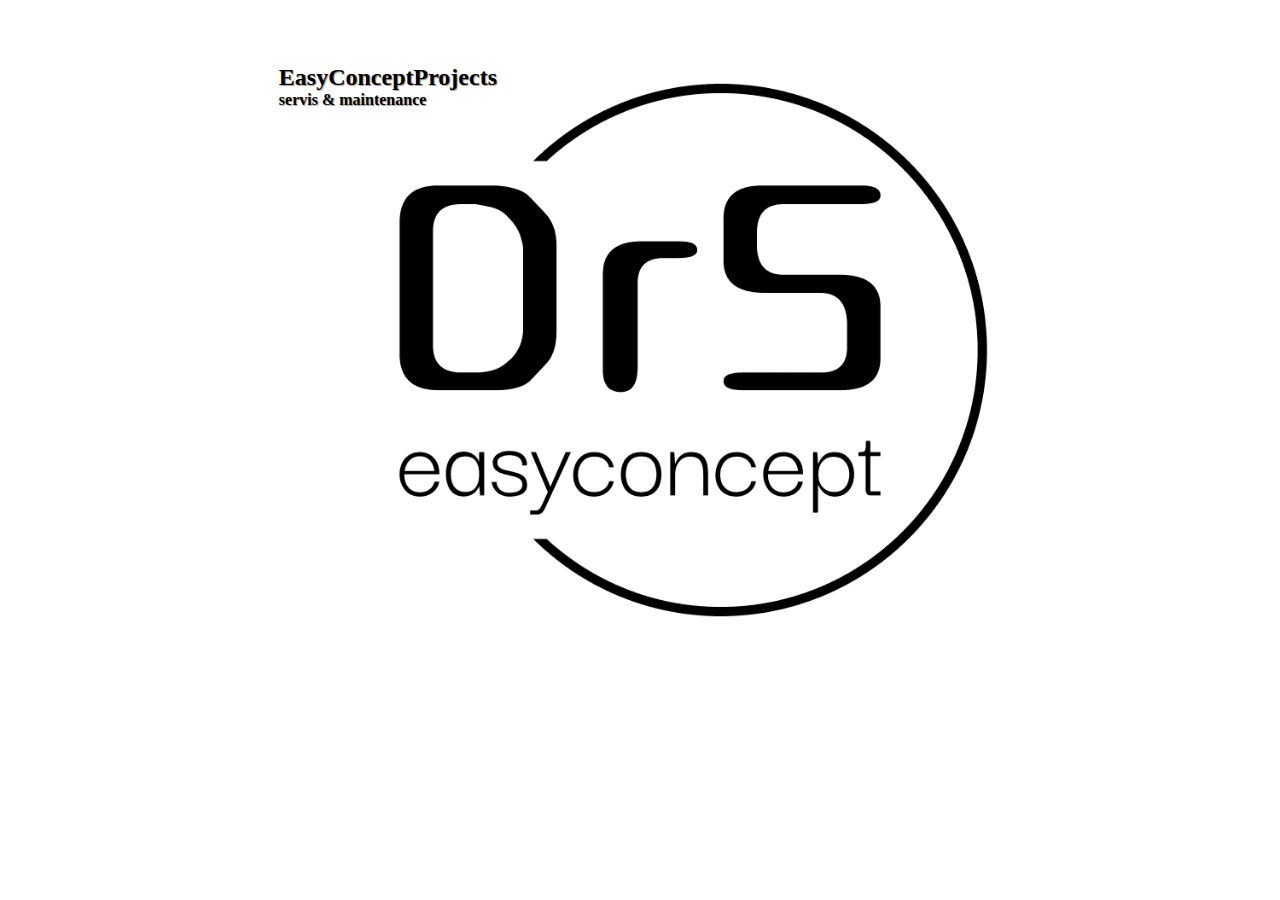
==== index.html @ b2d7d33b "testy" ====
<!DOCTYPE html>
<html> 
<head>
	<meta charset="utf-8">
	<meta name="viewport" content="width=device-width, initial-scale=1">
	<meta name="generator" content="RocketCake">
	<title></title>
	<link rel="stylesheet" type="text/css" href="index_html.css?h=b3ecfb3a">
</head>
<body>
<div class="textstyle1">
<div id="container_6a66f0ab"><div class="textstyle2"><span class="textstyle3"><br/><br/><br/></span><div id="container_19edd504"><div id="container_19edd504_padding" ><div class="textstyle4"><span class="textstyle5">EasyConceptProjects</span><span class="textstyle5"><br/></span><span class="textstyle6">servis &amp; maintenance</span></div>
<div class="textstyle1"></div>
</div></div><span class="textstyle3"><br/><br/><br/><br/><br/><br/><br/><br/><br/><br/><br/><br/><br/><br/></span></div>
<div class="textstyle1"></div>
</div>  </div>
</body>
</html>
---- index_html.css ----
a { color:#5D5D9E; } 
a:visited { color:#5D5D9E; } 
a:active { color:#5C615E; } 
a:hover { color:#B2B3B4; } 
body { background-color:#FFFFFF; padding:0;  margin: 0; }
.textstyle1 { text-align:left; }
#container_6a66f0ab { vertical-align: top; position:relative; display: inline-block; width:100%; min-height:700px; background-color:#FFFFFF; background-image: url(images/cirkllogo_black.png); background-position:center center; background-size:cover;  }
.textstyle2 { text-align:center; }
.textstyle3 { font-size:12pt; font-family:Arial, Helvetica, sans-serif; color:#000000;  }
#container_19edd504 { vertical-align: top; position:relative; display: inline-block; width:58%; min-height:106px; background:none;  }
#container_19edd504_padding { margin: 10px; display: block;  }
.textstyle4 { text-align:justify; }
.textstyle5 { font-size:18pt; font-family:'Palatino Linotype', 'Book Antiqua3', Palatino, serif; color:#000000; font-weight:bold; text-shadow: 1px 1px 1px rgba(0, 0, 0, 0.392157);  }
.textstyle6 { font-size:12pt; font-family:'Palatino Linotype', 'Book Antiqua3', Palatino, serif; color:#000000; font-weight:bold; text-shadow: 1px 1px 1px rgba(0, 0, 0, 0.392157);  }
@media only screen and (max-width: 360px)
{
		#container_19edd504 { width:100%;  }
}
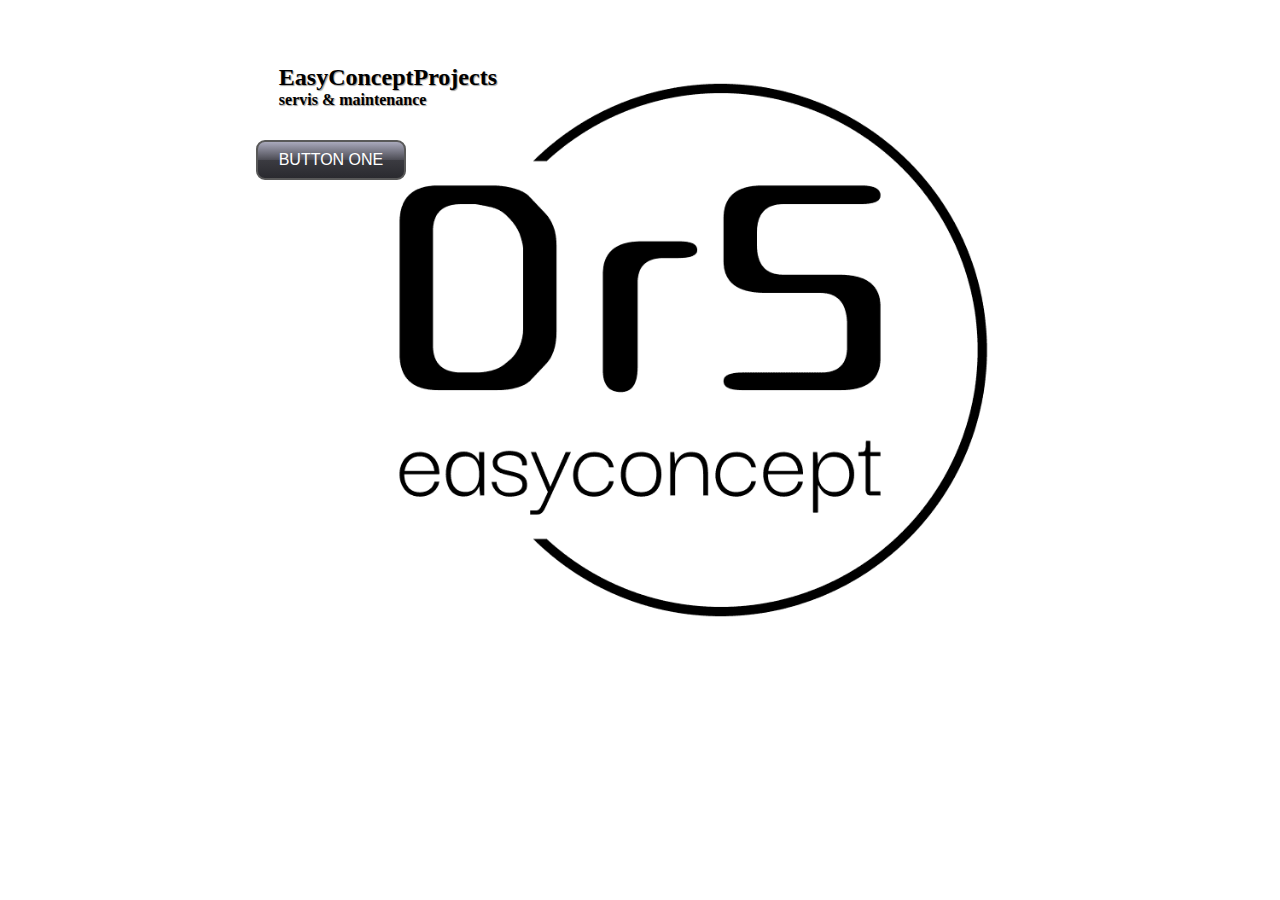
==== commit c60d4d2a: "index1" ====
--- a/index.html
+++ b/index.html
@@ -5,14 +5,36 @@
 	<meta name="viewport" content="width=device-width, initial-scale=1">
 	<meta name="generator" content="RocketCake">
 	<title></title>
-	<link rel="stylesheet" type="text/css" href="index_html.css?h=b3ecfb3a">
+	<link rel="stylesheet" type="text/css" href="index_html.css?h=679738d3">
 </head>
 <body>
 <div class="textstyle1">
 <div id="container_6a66f0ab"><div class="textstyle2"><span class="textstyle3"><br/><br/><br/></span><div id="container_19edd504"><div id="container_19edd504_padding" ><div class="textstyle4"><span class="textstyle5">EasyConceptProjects</span><span class="textstyle5"><br/></span><span class="textstyle6">servis &amp; maintenance</span></div>
 <div class="textstyle1"></div>
-</div></div><span class="textstyle3"><br/><br/><br/><br/><br/><br/><br/><br/><br/><br/><br/><br/><br/><br/></span></div>
+</div></div><span class="textstyle3"><br/><br/></span></div>
+<div class="textstyle1"><div id="menu_3578321b"><div  class="menuholder1">
+	<script type="text/javascript" src="images/wsp_menu.js"></script>
+	<script type="text/javascript">
+		var js_menu_3578321b= new wsp_menu('menu_3578321b', 'menu_3578321b', 20, null, true);
+
+
+	</script>
+</div></div></div>
+<div class="textstyle2"><span class="textstyle3"><br/></span></div>
+<div class="textstyle1"><a href="index1.html" style="text-decoration:none"><div id="button_19edd504"><div class="vcenterstyle1"><div class="vcenterstyle2"><div class="textstyle2">  <span class="textstyle7">BUTTON ONE</span>
+</div>
+<div class="textstyle1"></div>
+</div></div></div></a></div>
+<div class="textstyle2"><span class="textstyle3"><br/><br/><br/><br/><br/><br/><br/><br/><br/><br/><br/></span></div>
 <div class="textstyle1"></div>
 </div>  </div>
+<div class="textstyle2">
+<div id="container_5f62f228"><div id="container_5f62f228_padding" ><div class="textstyle1">  <a href="index1.html"><img src="images/logo_black_1200x1200.png" width="1200" height="1200" id="img_606e82ec" alt="" title="" border="0" /></a>
+  <div id="text_1e96eab0">
+    <div class="textstyle2">
+<span class="textstyle8">E</span><span class="textstyle5">asy Concept </span><span class="textstyle8">Pro</span><span class="textstyle5">jects</span><span class="textstyle5"><br/></span><span class="textstyle6">servis &amp; maintenance</span>      </div>
+    </div>
+</div>
+<div style="clear:both"></div></div></div>  </div>
 </body>
 </html>--- a/index_html.css
+++ b/index_html.css
@@ -2,6 +2,24 @@
 a:visited { color:#5D5D9E; } 
 a:active { color:#5C615E; } 
 a:hover { color:#B2B3B4; } 
+#menu_3578321b a { text-decoration: none; }
+#menu_3578321b_pane { background-color: #80FF00; border: 1px solid #FF80C0; padding-top: 20px; padding-bottom: 20px; box-shadow: 2px 2px 6px 0px rgba(8, 8, 8, 0.784314); }
+#menu_3578321b_hr { background-color: #FF80C0; height: 1px; border: none; }
+#menu_3578321b_entry { padding-left: 20px; padding-right: 20px; padding-top: 3px; padding-bottom: 3px; }
+#menu_3578321b_entry:hover { background-color: #800000; color: #00FF00 !important; }
+#menu_3578321b_entry:hover span { color:#00FF00 !important; }
+		.menu_3578321b_mainMenuEntry { text-align: center; }
+		.menu_3578321b_mainMenuEntry:hover {	background-color:#800000; }
+		.menu_3578321b_mainMenuEntry:hover span {	color:#800040 !important; }
+		#menu_3578321b .mobileEntry { display: none; } 
+		#menu_3578321b .normalEntry { display: block; } 
+		@media only screen and (max-width:550px) { 
+			#menu_3578321b .mobileEntry { display: block; } 
+			#menu_3578321b .normalEntry { display: none; } 
+		}
+#button_19edd504 { box-sizing: border-box; border-radius: 9px; position:absolute; left:20%; top:20%; width:150px; height:40px; background-color:#A9A9BC; background: linear-gradient(to bottom,#A9A9BC, #4C4C54 50%, #3B3B41 50%, #2A2A2F); border: 2px solid #595959;  }
+#button_19edd504:hover { background-color:#DE0000; background: linear-gradient(to bottom,#DE0000, #630000 50%, #4D0000 50%, #370000); border-color:#000000;  }
+#button_19edd504:hover span { color:#FFFFFF; }
 body { background-color:#FFFFFF; padding:0;  margin: 0; }
 .textstyle1 { text-align:left; }
 #container_6a66f0ab { vertical-align: top; position:relative; display: inline-block; width:100%; min-height:700px; background-color:#FFFFFF; background-image: url(images/cirkllogo_black.png); background-position:center center; background-size:cover;  }
@@ -12,6 +30,25 @@
 .textstyle4 { text-align:justify; }
 .textstyle5 { font-size:18pt; font-family:'Palatino Linotype', 'Book Antiqua3', Palatino, serif; color:#000000; font-weight:bold; text-shadow: 1px 1px 1px rgba(0, 0, 0, 0.392157);  }
 .textstyle6 { font-size:12pt; font-family:'Palatino Linotype', 'Book Antiqua3', Palatino, serif; color:#000000; font-weight:bold; text-shadow: 1px 1px 1px rgba(0, 0, 0, 0.392157);  }
+#menu_3578321b { vertical-align: bottom; position:relative; display: inline-block; margin:20px 0px 0px 0px;width:100%; height:38px; text-align:left; background:none;  }
+.menuholder1 { position: relative; overflow: hidden; width: 100%; height: 100%; }
+.vcenterstyle1 { display: table; width: 100%; height: 100%; }
+.vcenterstyle2 { display: table-cell; vertical-align: middle; }
+.textstyle7 { font-size:12pt; font-family:Arial, Helvetica, sans-serif; color:#FFFFFF;  }
+#container_5f62f228 { vertical-align: top; position:relative; display: inline-block; width:100%; min-height:650px; background:none;  }
+#container_5f62f228_padding { margin: 10px; display: block;  }
+#img_606e82ec { position:absolute; left:0%; top:15%; width:100%; background:none; height:auto;  }
+#text_1e96eab0 { position:absolute; left:0%; top:5%; width:390px; height:87px; background:none;  }
+.textstyle8 { font-size:18pt; font-family:'Palatino Linotype', 'Book Antiqua3', Palatino, serif; color:#FC1919; font-weight:bold; text-shadow: 1px 1px 1px rgba(0, 0, 0, 0.392157);  }
+@media only screen and (max-width: 2500px)
+{
+		#container_5f62f228 { display:none;  }
+}
+@media only screen and (max-width: 450px)
+{
+		#container_6a66f0ab { display:none;  }
+		#container_5f62f228 { display:inline-block;  }
+}
 @media only screen and (max-width: 360px)
 {
 		#container_19edd504 { width:100%;  }
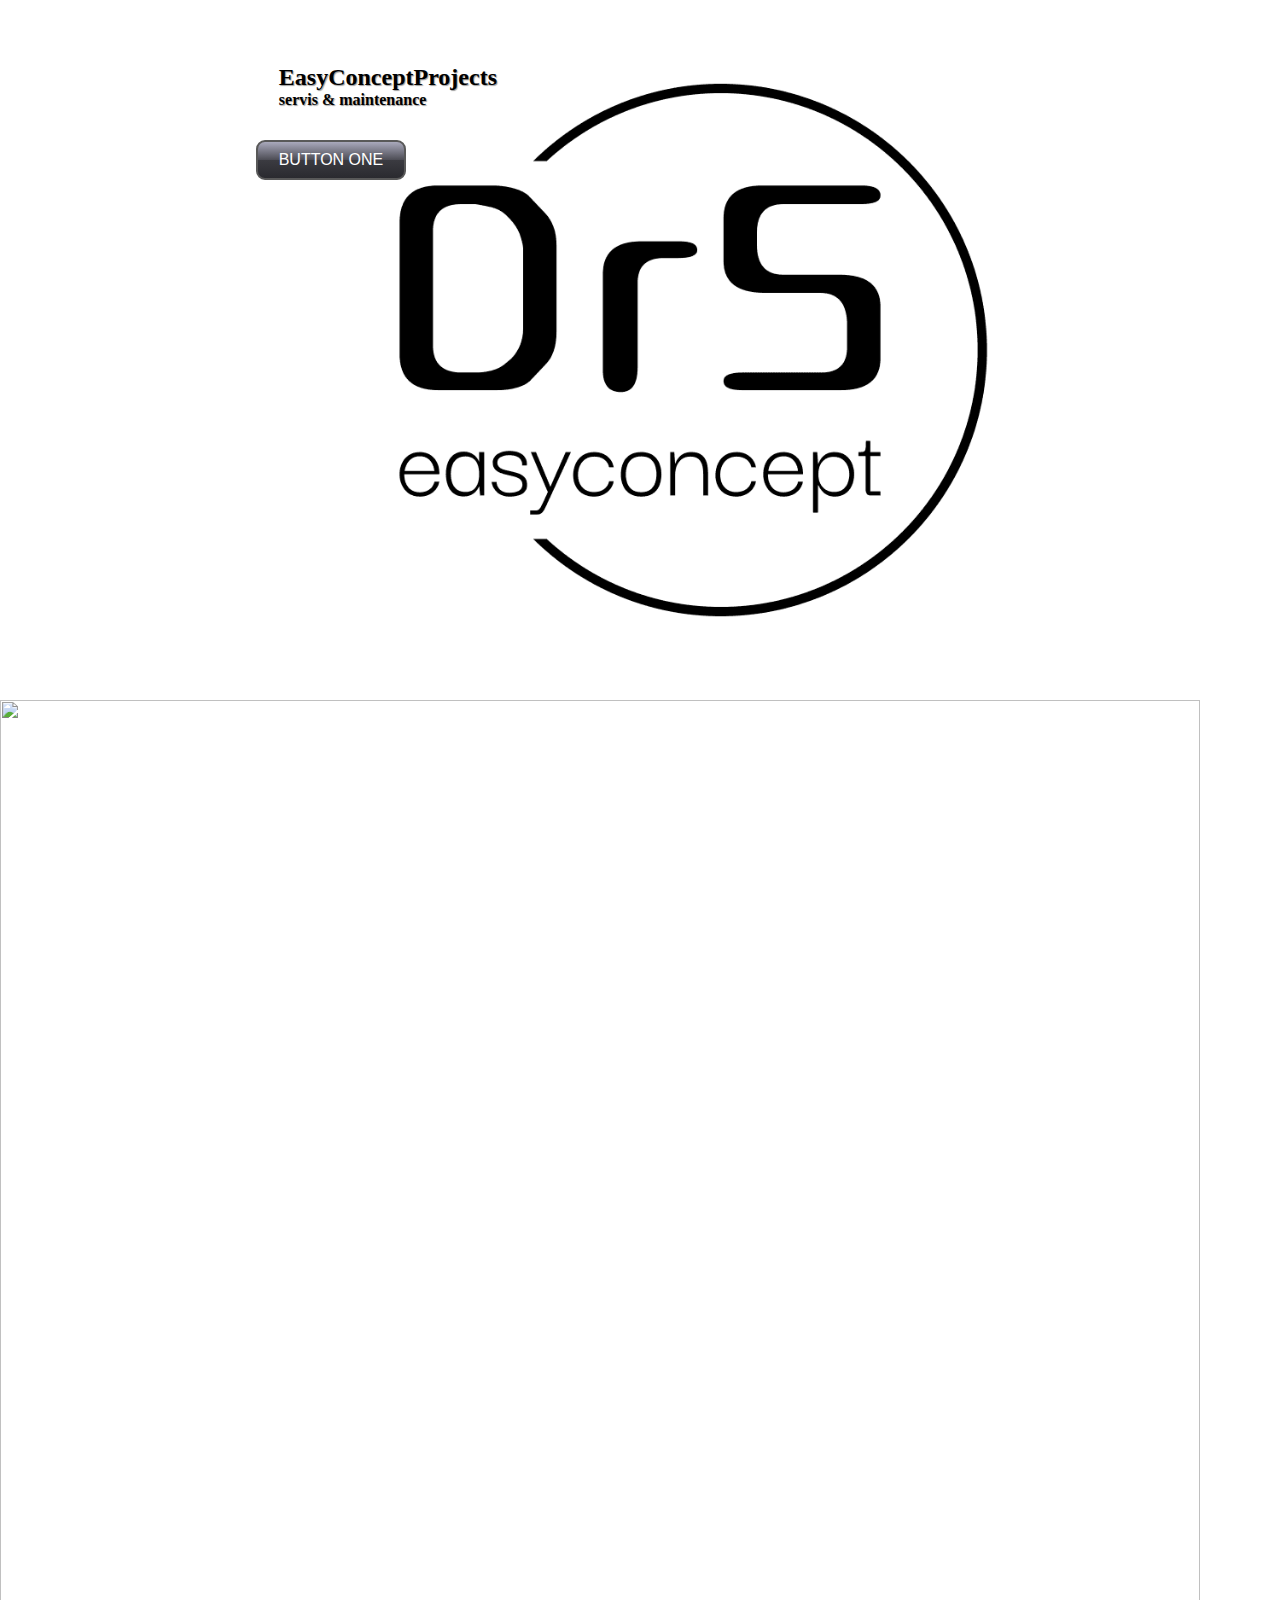
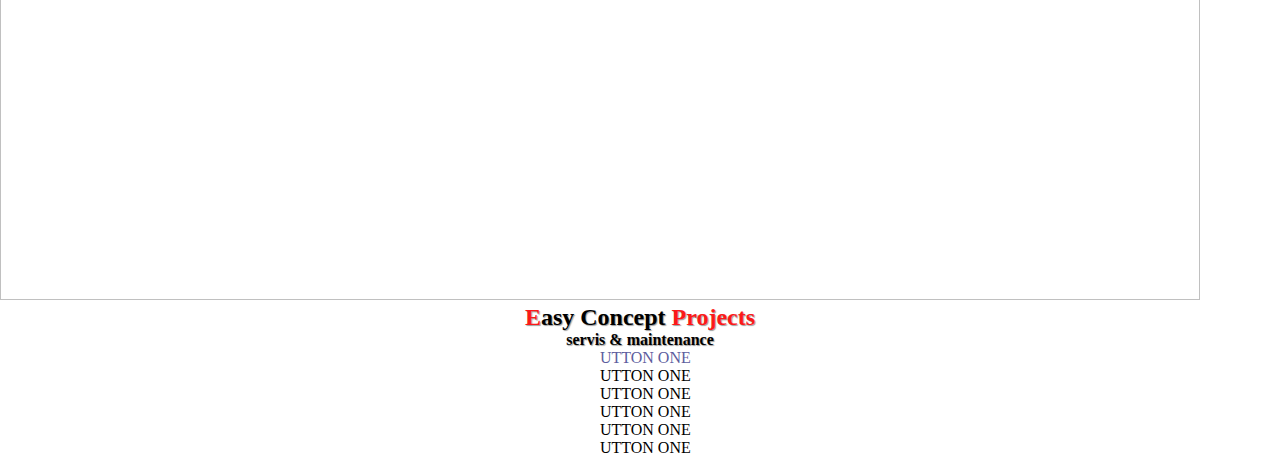
==== commit ec49a03a: "Update index.html" ====
--- a/index.html
+++ b/index.html
@@ -5,22 +5,13 @@
 	<meta name="viewport" content="width=device-width, initial-scale=1">
 	<meta name="generator" content="RocketCake">
 	<title></title>
-	<link rel="stylesheet" type="text/css" href="index_html.css?h=679738d3">
+	<link rel="stylesheet" type="text/css" href="index_html.css?h=9b11c4fa">
 </head>
 <body>
 <div class="textstyle1">
 <div id="container_6a66f0ab"><div class="textstyle2"><span class="textstyle3"><br/><br/><br/></span><div id="container_19edd504"><div id="container_19edd504_padding" ><div class="textstyle4"><span class="textstyle5">EasyConceptProjects</span><span class="textstyle5"><br/></span><span class="textstyle6">servis &amp; maintenance</span></div>
 <div class="textstyle1"></div>
-</div></div><span class="textstyle3"><br/><br/></span></div>
-<div class="textstyle1"><div id="menu_3578321b"><div  class="menuholder1">
-	<script type="text/javascript" src="images/wsp_menu.js"></script>
-	<script type="text/javascript">
-		var js_menu_3578321b= new wsp_menu('menu_3578321b', 'menu_3578321b', 20, null, true);
-
-
-	</script>
-</div></div></div>
-<div class="textstyle2"><span class="textstyle3"><br/></span></div>
+</div></div><span class="textstyle3"><br/><br/></span><span class="textstyle3"><br/></span></div>
 <div class="textstyle1"><a href="index1.html" style="text-decoration:none"><div id="button_19edd504"><div class="vcenterstyle1"><div class="vcenterstyle2"><div class="textstyle2">  <span class="textstyle7">BUTTON ONE</span>
 </div>
 <div class="textstyle1"></div>
@@ -29,10 +20,68 @@
 <div class="textstyle1"></div>
 </div>  </div>
 <div class="textstyle2">
-<div id="container_5f62f228"><div id="container_5f62f228_padding" ><div class="textstyle1">  <a href="index1.html"><img src="images/logo_black_1200x1200.png" width="1200" height="1200" id="img_606e82ec" alt="" title="" border="0" /></a>
-  <div id="text_1e96eab0">
+<div id="container_1f3203a9"><div id="container_1f3203a9_padding" ><div class="textstyle1">  <a href="index.html"><img src="images/logo_black_1200x1200.png" width="1200" height="1200" id="img_3610c831" alt="" title="" border="0" /></a>
+  <div id="text_7c89f87c">
     <div class="textstyle2">
-<span class="textstyle8">E</span><span class="textstyle5">asy Concept </span><span class="textstyle8">Pro</span><span class="textstyle5">jects</span><span class="textstyle5"><br/></span><span class="textstyle6">servis &amp; maintenance</span>      </div>
+<span class="textstyle8">E</span><span class="textstyle5">asy Concept </span><span class="textstyle8">Projects</span><span class="textstyle5"><br/></span><span class="textstyle6">servis &amp; maintenance</span>      </div>
+    </div>
+  <div id="container_13002dc2">
+    <div id="container_13002dc2_padding" >
+      <div class="textstyle1">
+<div id="container_38804bc0"><div id="container_38804bc0_padding" ><div class="textstyle1"></div>
+<div class="textstyle2">        <a href="index1.html" style="text-decoration:none"><div id="button_16657750">
+          <div class="vcenterstyle1"><div class="vcenterstyle2">            <div class="textstyle2">
+<span class="textstyle7">B</span><span class="textstyle9">UTTON ONE</span>              </div>
+            <div class="textstyle1">
+              </div>
+            </div></div>
+          </div></a>
+</div>
+<div style="clear:both"></div></div></div><div id="container_29ee7549"><div id="container_29ee7549_padding" ><div class="textstyle1"></div>
+<div class="textstyle2">        <div id="button_8272807">
+          <div class="vcenterstyle1"><div class="vcenterstyle2">            <div class="textstyle2">
+<span class="textstyle7">B</span><span class="textstyle9">UTTON ONE</span>              </div>
+            </div></div>
+          </div>
+</div>
+<div style="clear:both"></div></div></div><div id="container_15070e93"><div id="container_15070e93_padding" ><div class="textstyle1"></div>
+<div class="textstyle2">        <div id="button_2e9d722c">
+          <div class="vcenterstyle1"><div class="vcenterstyle2">            <div class="textstyle2">
+<span class="textstyle7">B</span><span class="textstyle9">UTTON ONE</span>              </div>
+            </div></div>
+          </div>
+</div>
+<div style="clear:both"></div></div></div>        </div>
+      <div style="clear:both"></div>
+      </div>
+    </div>
+  <div id="container_18f46d01">
+    <div id="container_18f46d01_padding" >
+      <div class="textstyle1">
+<div id="container_245ca709"><div id="container_245ca709_padding" ><div class="textstyle1"></div>
+<div class="textstyle2">        <div id="button_3d01cec2">
+          <div class="vcenterstyle1"><div class="vcenterstyle2">            <div class="textstyle2">
+<span class="textstyle7">B</span><span class="textstyle9">UTTON ONE</span>              </div>
+            </div></div>
+          </div>
+</div>
+<div style="clear:both"></div></div></div><div id="container_325db47a"><div id="container_325db47a_padding" ><div class="textstyle1"></div>
+<div class="textstyle2">        <div id="button_901e8c0">
+          <div class="vcenterstyle1"><div class="vcenterstyle2">            <div class="textstyle2">
+<span class="textstyle7">B</span><span class="textstyle9">UTTON ONE</span>              </div>
+            </div></div>
+          </div>
+</div>
+<div style="clear:both"></div></div></div><div id="container_34482c93"><div id="container_34482c93_padding" ><div class="textstyle1"></div>
+<div class="textstyle2">        <div id="button_6b49d341">
+          <div class="vcenterstyle1"><div class="vcenterstyle2">            <div class="textstyle2">
+<span class="textstyle7">B</span><span class="textstyle9">UTTON ONE</span>              </div>
+            </div></div>
+          </div>
+</div>
+<div style="clear:both"></div></div></div>        </div>
+      <div style="clear:both"></div>
+      </div>
     </div>
 </div>
 <div style="clear:both"></div></div></div>  </div>
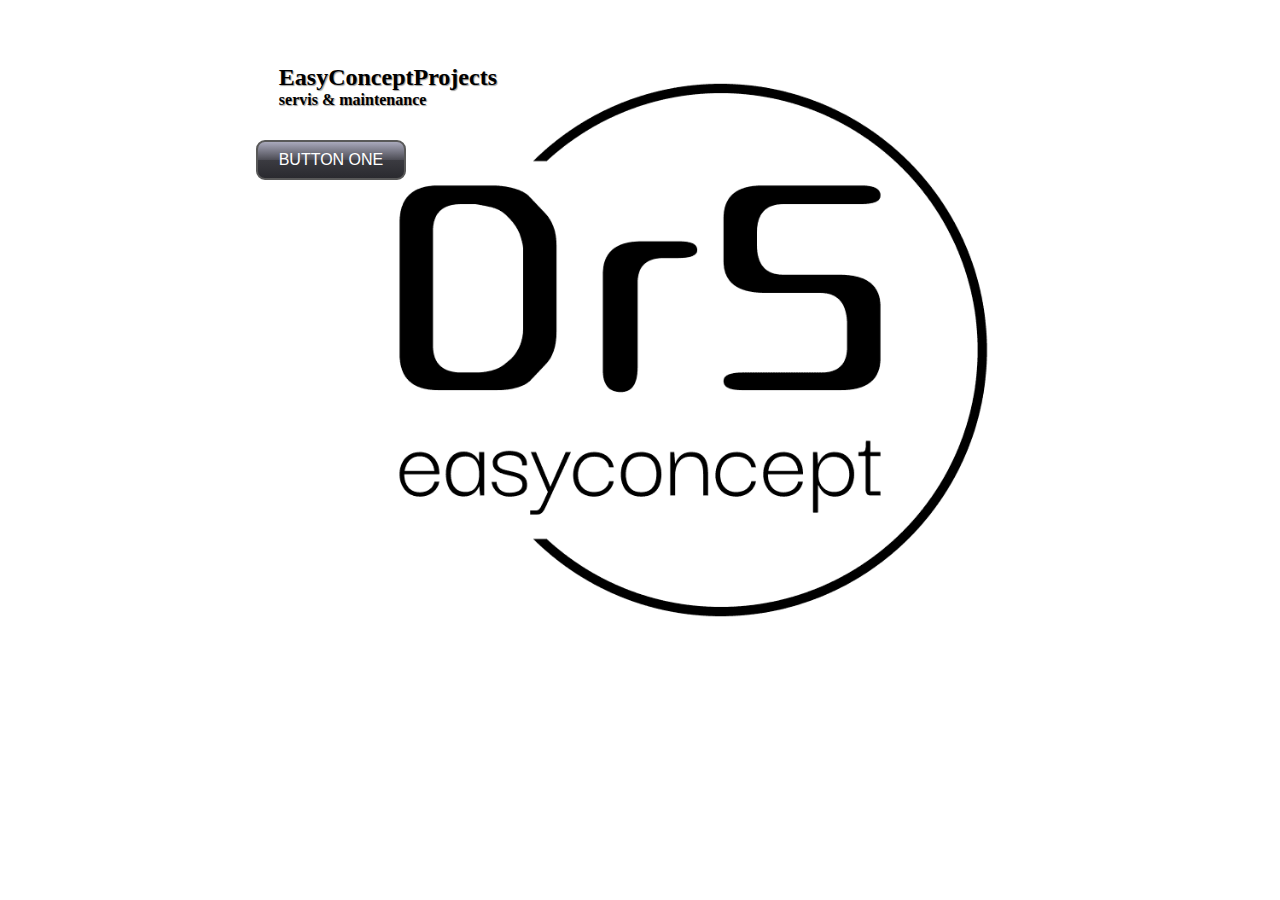
==== commit b9ac9a9c: "873" ====
--- a/index.html
+++ b/index.html
@@ -5,7 +5,7 @@
 	<meta name="viewport" content="width=device-width, initial-scale=1">
 	<meta name="generator" content="RocketCake">
 	<title></title>
-	<link rel="stylesheet" type="text/css" href="index_html.css?h=9b11c4fa">
+	<link rel="stylesheet" type="text/css" href="index_html.css?h=1261719a">
 </head>
 <body>
 <div class="textstyle1">
@@ -21,18 +21,21 @@
 </div>  </div>
 <div class="textstyle2">
 <div id="container_1f3203a9"><div id="container_1f3203a9_padding" ><div class="textstyle1">  <a href="index.html"><img src="images/logo_black_1200x1200.png" width="1200" height="1200" id="img_3610c831" alt="" title="" border="0" /></a>
-  <div id="text_7c89f87c">
+</div>
+<div class="textstyle2">  <div id="text_7c89f87c">
     <div class="textstyle2">
 <span class="textstyle8">E</span><span class="textstyle5">asy Concept </span><span class="textstyle8">Projects</span><span class="textstyle5"><br/></span><span class="textstyle6">servis &amp; maintenance</span>      </div>
     </div>
-  <div id="container_13002dc2">
+</div>
+<div class="textstyle1">  <div id="container_13002dc2">
     <div id="container_13002dc2_padding" >
       <div class="textstyle1">
 <div id="container_38804bc0"><div id="container_38804bc0_padding" ><div class="textstyle1"></div>
 <div class="textstyle2">        <a href="index1.html" style="text-decoration:none"><div id="button_16657750">
-          <div class="vcenterstyle1"><div class="vcenterstyle2">            <div class="textstyle2">
-<span class="textstyle7">B</span><span class="textstyle9">UTTON ONE</span>              </div>
-            <div class="textstyle1">
+          <div class="vcenterstyle1"><div class="vcenterstyle2">            <div class="textstyle1">
+              </div>
+            <div class="textstyle2">
+              <span class="textstyle9">GOTO INDEX1</span>
               </div>
             </div></div>
           </div></a>
@@ -40,14 +43,14 @@
 <div style="clear:both"></div></div></div><div id="container_29ee7549"><div id="container_29ee7549_padding" ><div class="textstyle1"></div>
 <div class="textstyle2">        <div id="button_8272807">
           <div class="vcenterstyle1"><div class="vcenterstyle2">            <div class="textstyle2">
-<span class="textstyle7">B</span><span class="textstyle9">UTTON ONE</span>              </div>
+<span class="textstyle7">B</span><span class="textstyle10">UTTON ONE</span>              </div>
             </div></div>
           </div>
 </div>
 <div style="clear:both"></div></div></div><div id="container_15070e93"><div id="container_15070e93_padding" ><div class="textstyle1"></div>
 <div class="textstyle2">        <div id="button_2e9d722c">
           <div class="vcenterstyle1"><div class="vcenterstyle2">            <div class="textstyle2">
-<span class="textstyle7">B</span><span class="textstyle9">UTTON ONE</span>              </div>
+<span class="textstyle7">B</span><span class="textstyle10">UTTON ONE</span>              </div>
             </div></div>
           </div>
 </div>
@@ -61,21 +64,21 @@
 <div id="container_245ca709"><div id="container_245ca709_padding" ><div class="textstyle1"></div>
 <div class="textstyle2">        <div id="button_3d01cec2">
           <div class="vcenterstyle1"><div class="vcenterstyle2">            <div class="textstyle2">
-<span class="textstyle7">B</span><span class="textstyle9">UTTON ONE</span>              </div>
+<span class="textstyle7">B</span><span class="textstyle10">UTTON ONE</span>              </div>
             </div></div>
           </div>
 </div>
 <div style="clear:both"></div></div></div><div id="container_325db47a"><div id="container_325db47a_padding" ><div class="textstyle1"></div>
 <div class="textstyle2">        <div id="button_901e8c0">
           <div class="vcenterstyle1"><div class="vcenterstyle2">            <div class="textstyle2">
-<span class="textstyle7">B</span><span class="textstyle9">UTTON ONE</span>              </div>
+<span class="textstyle7">B</span><span class="textstyle10">UTTON ONE</span>              </div>
             </div></div>
           </div>
 </div>
 <div style="clear:both"></div></div></div><div id="container_34482c93"><div id="container_34482c93_padding" ><div class="textstyle1"></div>
 <div class="textstyle2">        <div id="button_6b49d341">
           <div class="vcenterstyle1"><div class="vcenterstyle2">            <div class="textstyle2">
-<span class="textstyle7">B</span><span class="textstyle9">UTTON ONE</span>              </div>
+<span class="textstyle7">B</span><span class="textstyle10">UTTON ONE</span>              </div>
             </div></div>
           </div>
 </div>
--- a/index_html.css
+++ b/index_html.css
@@ -2,24 +2,27 @@
 a:visited { color:#5D5D9E; } 
 a:active { color:#5C615E; } 
 a:hover { color:#B2B3B4; } 
-#menu_3578321b a { text-decoration: none; }
-#menu_3578321b_pane { background-color: #80FF00; border: 1px solid #FF80C0; padding-top: 20px; padding-bottom: 20px; box-shadow: 2px 2px 6px 0px rgba(8, 8, 8, 0.784314); }
-#menu_3578321b_hr { background-color: #FF80C0; height: 1px; border: none; }
-#menu_3578321b_entry { padding-left: 20px; padding-right: 20px; padding-top: 3px; padding-bottom: 3px; }
-#menu_3578321b_entry:hover { background-color: #800000; color: #00FF00 !important; }
-#menu_3578321b_entry:hover span { color:#00FF00 !important; }
-		.menu_3578321b_mainMenuEntry { text-align: center; }
-		.menu_3578321b_mainMenuEntry:hover {	background-color:#800000; }
-		.menu_3578321b_mainMenuEntry:hover span {	color:#800040 !important; }
-		#menu_3578321b .mobileEntry { display: none; } 
-		#menu_3578321b .normalEntry { display: block; } 
-		@media only screen and (max-width:550px) { 
-			#menu_3578321b .mobileEntry { display: block; } 
-			#menu_3578321b .normalEntry { display: none; } 
-		}
 #button_19edd504 { box-sizing: border-box; border-radius: 9px; position:absolute; left:20%; top:20%; width:150px; height:40px; background-color:#A9A9BC; background: linear-gradient(to bottom,#A9A9BC, #4C4C54 50%, #3B3B41 50%, #2A2A2F); border: 2px solid #595959;  }
 #button_19edd504:hover { background-color:#DE0000; background: linear-gradient(to bottom,#DE0000, #630000 50%, #4D0000 50%, #370000); border-color:#000000;  }
 #button_19edd504:hover span { color:#FFFFFF; }
+#button_16657750 { box-sizing: border-box; vertical-align: bottom; border-radius: 9px; position:relative; display: inline-block; width:80px; height:40px; background-color:#A9A9BC; background: linear-gradient(to bottom,#A9A9BC, #4C4C54 50%, #3B3B41 50%, #2A2A2F); border: 2px solid #595959;  }
+#button_16657750:hover { background-color:#DE0000; background: linear-gradient(to bottom,#DE0000, #630000 50%, #4D0000 50%, #370000); border-color:#000000;  }
+#button_16657750:hover span { color:#FFFFFF; }
+#button_8272807 { box-sizing: border-box; vertical-align: bottom; border-radius: 9px; position:relative; display: inline-block; width:80px; height:40px; background-color:#A9A9BC; background: linear-gradient(to bottom,#A9A9BC, #4C4C54 50%, #3B3B41 50%, #2A2A2F); border: 2px solid #595959;  }
+#button_8272807:hover { background-color:#DE0000; background: linear-gradient(to bottom,#DE0000, #630000 50%, #4D0000 50%, #370000); border-color:#000000;  }
+#button_8272807:hover span { color:#FFFFFF; }
+#button_2e9d722c { box-sizing: border-box; vertical-align: bottom; border-radius: 9px; position:relative; display: inline-block; width:80px; height:40px; background-color:#A9A9BC; background: linear-gradient(to bottom,#A9A9BC, #4C4C54 50%, #3B3B41 50%, #2A2A2F); border: 2px solid #595959;  }
+#button_2e9d722c:hover { background-color:#DE0000; background: linear-gradient(to bottom,#DE0000, #630000 50%, #4D0000 50%, #370000); border-color:#000000;  }
+#button_2e9d722c:hover span { color:#FFFFFF; }
+#button_3d01cec2 { box-sizing: border-box; vertical-align: bottom; border-radius: 9px; position:relative; display: inline-block; width:80px; height:40px; background-color:#A9A9BC; background: linear-gradient(to bottom,#A9A9BC, #4C4C54 50%, #3B3B41 50%, #2A2A2F); border: 2px solid #595959;  }
+#button_3d01cec2:hover { background-color:#DE0000; background: linear-gradient(to bottom,#DE0000, #630000 50%, #4D0000 50%, #370000); border-color:#000000;  }
+#button_3d01cec2:hover span { color:#FFFFFF; }
+#button_901e8c0 { box-sizing: border-box; vertical-align: bottom; border-radius: 9px; position:relative; display: inline-block; width:80px; height:40px; background-color:#A9A9BC; background: linear-gradient(to bottom,#A9A9BC, #4C4C54 50%, #3B3B41 50%, #2A2A2F); border: 2px solid #595959;  }
+#button_901e8c0:hover { background-color:#DE0000; background: linear-gradient(to bottom,#DE0000, #630000 50%, #4D0000 50%, #370000); border-color:#000000;  }
+#button_901e8c0:hover span { color:#FFFFFF; }
+#button_6b49d341 { box-sizing: border-box; vertical-align: bottom; border-radius: 9px; position:relative; display: inline-block; width:80px; height:40px; background-color:#A9A9BC; background: linear-gradient(to bottom,#A9A9BC, #4C4C54 50%, #3B3B41 50%, #2A2A2F); border: 2px solid #595959;  }
+#button_6b49d341:hover { background-color:#DE0000; background: linear-gradient(to bottom,#DE0000, #630000 50%, #4D0000 50%, #370000); border-color:#000000;  }
+#button_6b49d341:hover span { color:#FFFFFF; }
 body { background-color:#FFFFFF; padding:0;  margin: 0; }
 .textstyle1 { text-align:left; }
 #container_6a66f0ab { vertical-align: top; position:relative; display: inline-block; width:100%; min-height:700px; background-color:#FFFFFF; background-image: url(images/cirkllogo_black.png); background-position:center center; background-size:cover;  }
@@ -30,26 +33,51 @@
 .textstyle4 { text-align:justify; }
 .textstyle5 { font-size:18pt; font-family:'Palatino Linotype', 'Book Antiqua3', Palatino, serif; color:#000000; font-weight:bold; text-shadow: 1px 1px 1px rgba(0, 0, 0, 0.392157);  }
 .textstyle6 { font-size:12pt; font-family:'Palatino Linotype', 'Book Antiqua3', Palatino, serif; color:#000000; font-weight:bold; text-shadow: 1px 1px 1px rgba(0, 0, 0, 0.392157);  }
-#menu_3578321b { vertical-align: bottom; position:relative; display: inline-block; margin:20px 0px 0px 0px;width:100%; height:38px; text-align:left; background:none;  }
-.menuholder1 { position: relative; overflow: hidden; width: 100%; height: 100%; }
 .vcenterstyle1 { display: table; width: 100%; height: 100%; }
 .vcenterstyle2 { display: table-cell; vertical-align: middle; }
 .textstyle7 { font-size:12pt; font-family:Arial, Helvetica, sans-serif; color:#FFFFFF;  }
-#container_5f62f228 { vertical-align: top; position:relative; display: inline-block; width:100%; min-height:650px; background:none;  }
-#container_5f62f228_padding { margin: 10px; display: block;  }
-#img_606e82ec { position:absolute; left:0%; top:15%; width:100%; background:none; height:auto;  }
-#text_1e96eab0 { position:absolute; left:0%; top:5%; width:390px; height:87px; background:none;  }
+#container_1f3203a9 { vertical-align: top; position:relative; display: inline-block; width:100%; min-height:650px; background:none;  }
+#container_1f3203a9_padding { margin: 10px; display: block;  }
+#img_3610c831 { position:absolute; left:0%; top:15%; width:100%; background:none; height:auto;  }
+#text_7c89f87c { vertical-align: bottom; position:relative; display: inline-block; width:439px; height:66px; background:none;  }
 .textstyle8 { font-size:18pt; font-family:'Palatino Linotype', 'Book Antiqua3', Palatino, serif; color:#FC1919; font-weight:bold; text-shadow: 1px 1px 1px rgba(0, 0, 0, 0.392157);  }
+#container_13002dc2 { position:absolute; left:0%; top:20%; width:100%; min-height:80px; background:none;  }
+#container_13002dc2_padding { margin: 10px; display: block;  }
+#container_38804bc0 { vertical-align: top; position:relative; display: inline-block; width:33%; min-height:60px; background:none;  }
+#container_38804bc0_padding { margin: 10px; display: block;  }
+.textstyle9 { font-size:10pt; font-family:Arial, Helvetica, sans-serif; color:#FFFFFF;  }
+#container_29ee7549 { vertical-align: top; position:relative; display: inline-block; width:33%; min-height:60px; background:none;  }
+#container_29ee7549_padding { margin: 10px; display: block;  }
+.textstyle10 { font-size:8pt; font-family:Arial, Helvetica, sans-serif; color:#FFFFFF;  }
+#container_15070e93 { vertical-align: top; position:relative; display: inline-block; width:33%; min-height:60px; background:none;  }
+#container_15070e93_padding { margin: 10px; display: block;  }
+#container_18f46d01 { position:absolute; left:0%; top:63%; width:100%; min-height:80px; background:none;  }
+#container_18f46d01_padding { margin: 10px; display: block;  }
+#container_245ca709 { vertical-align: top; position:relative; display: inline-block; width:33%; min-height:60px; background:none;  }
+#container_245ca709_padding { margin: 10px; display: block;  }
+#container_325db47a { vertical-align: top; position:relative; display: inline-block; width:33%; min-height:60px; background:none;  }
+#container_325db47a_padding { margin: 10px; display: block;  }
+#container_34482c93 { vertical-align: top; position:relative; display: inline-block; width:33%; min-height:60px; background:none;  }
+#container_34482c93_padding { margin: 10px; display: block;  }
 @media only screen and (max-width: 2500px)
 {
-		#container_5f62f228 { display:none;  }
+		#container_1f3203a9 { display:none;  }
 }
 @media only screen and (max-width: 450px)
 {
 		#container_6a66f0ab { display:none;  }
-		#container_5f62f228 { display:inline-block;  }
+		#container_1f3203a9 { display:inline-block;  }
 }
 @media only screen and (max-width: 360px)
 {
 		#container_19edd504 { width:100%;  }
 }
+@media only screen and (max-width: 300px)
+{
+		#container_38804bc0 { width:100%;  }
+		#container_29ee7549 { width:100%;  }
+		#container_15070e93 { width:100%;  }
+		#container_245ca709 { width:100%;  }
+		#container_325db47a { width:100%;  }
+		#container_34482c93 { width:100%;  }
+}
